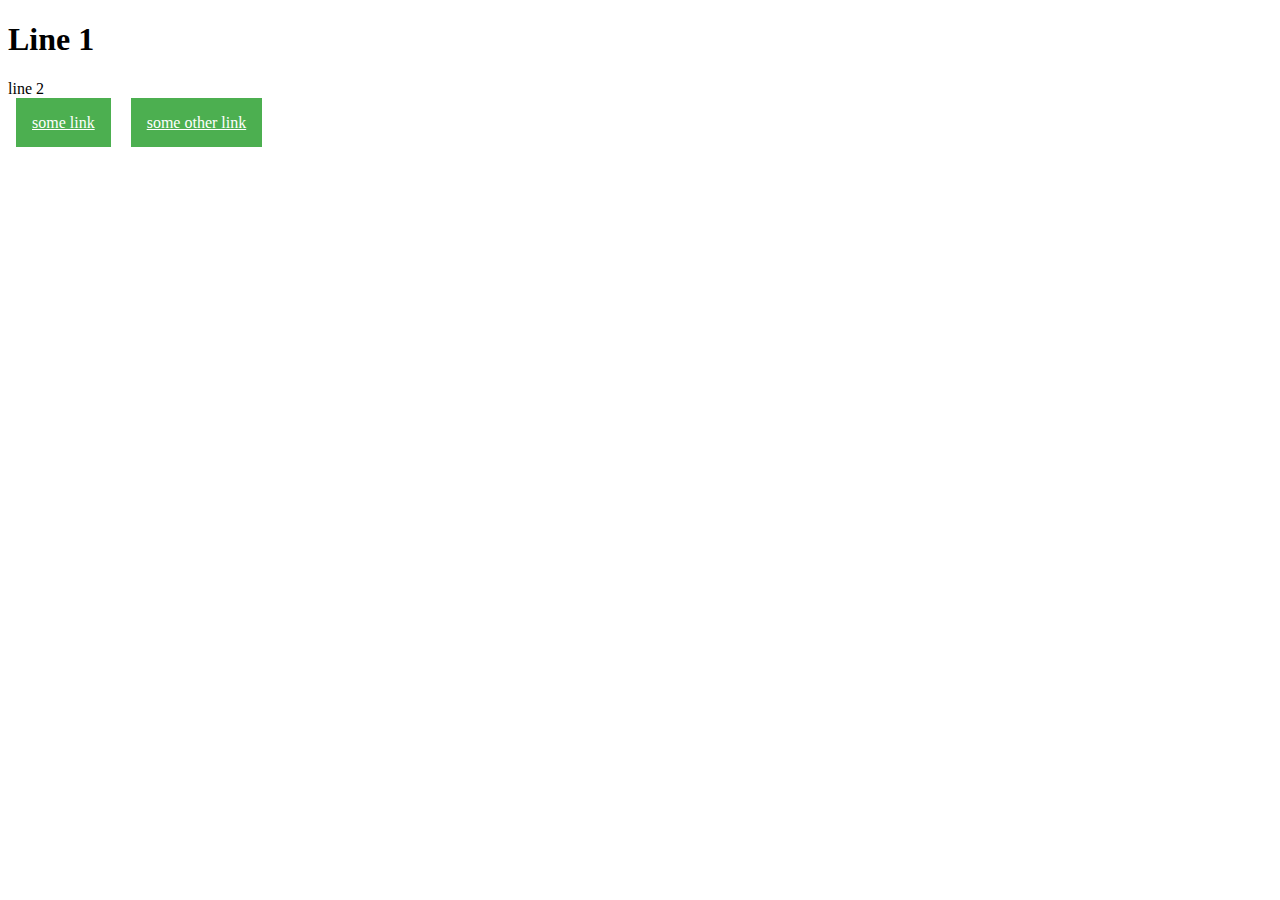
==== index.html @ fcda0232 "test" ====
<!DOCTYPE html>
<html>
<head>
	<meta charset="utf-8"/>
	<link rel="stylesheet" type="text/css" href="cssfile.css">
</head>
<body>

<h1>Line 1</h1>

<p>line 2</p>
<div class="link">
  <a class="linkbtn"  href="a.html">some link</a>
 
</div>

<div class="link">
  <a class="linkbtn"   href="b.html">some other link</a>

</div>


</body>
</html>
---- cssfile.css ----
/* Dropdown Button */
.linkbtn {
  background-color: #4CAF50;
  color: white;
  padding: 16px;
  font-size: 16px;
  border: none;
}

/* The container <div> - needed to position the dropdown content */
.link {
  position: relative;
  display: inline-block;
}
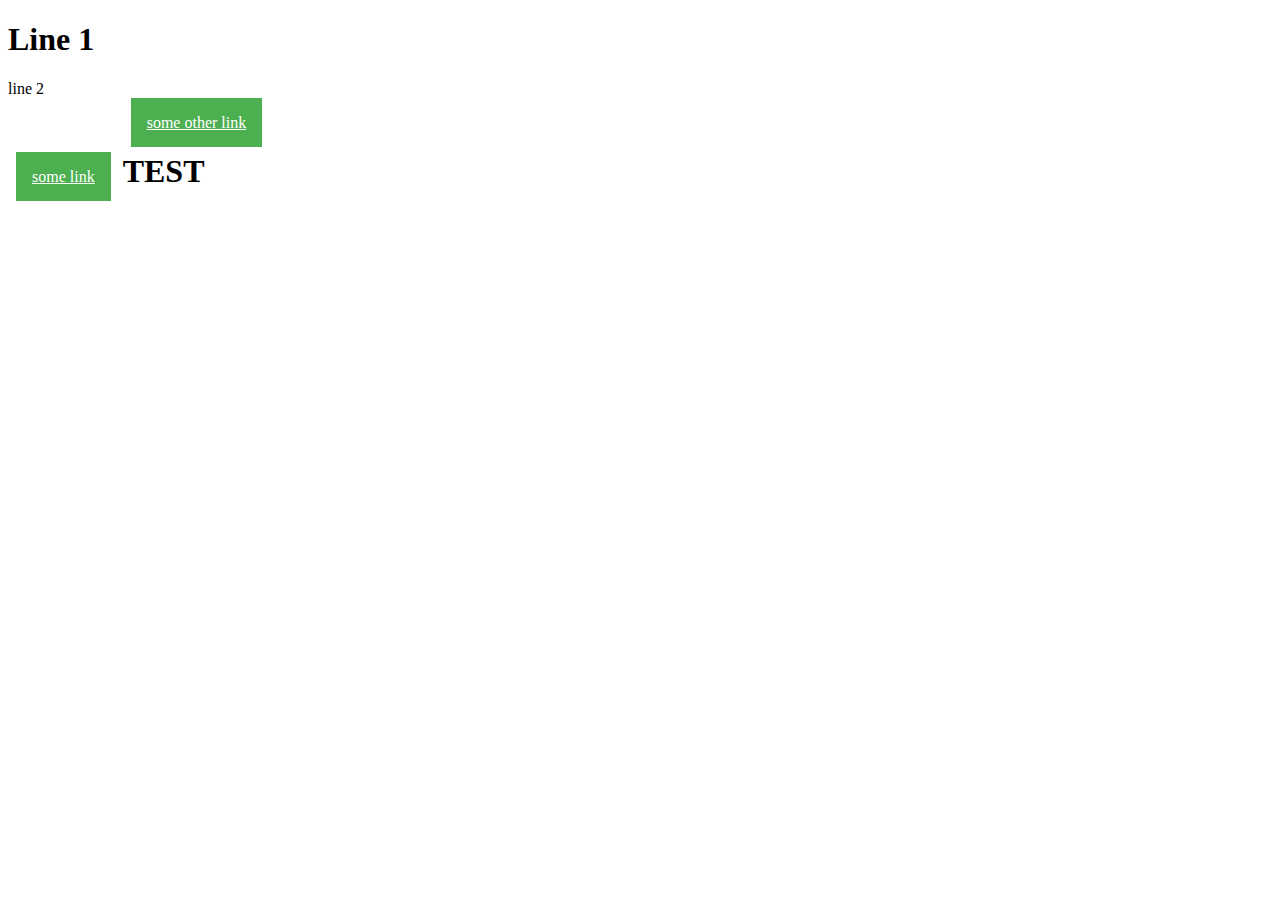
==== commit d3fe59c9: "test" ====
--- a/index.html
+++ b/index.html
@@ -18,6 +18,8 @@
 <div class="link">
   <a class="linkbtn"   href="b.html">some other link</a>
 
+<h1> TEST</h1>
+
 </div>
 
 
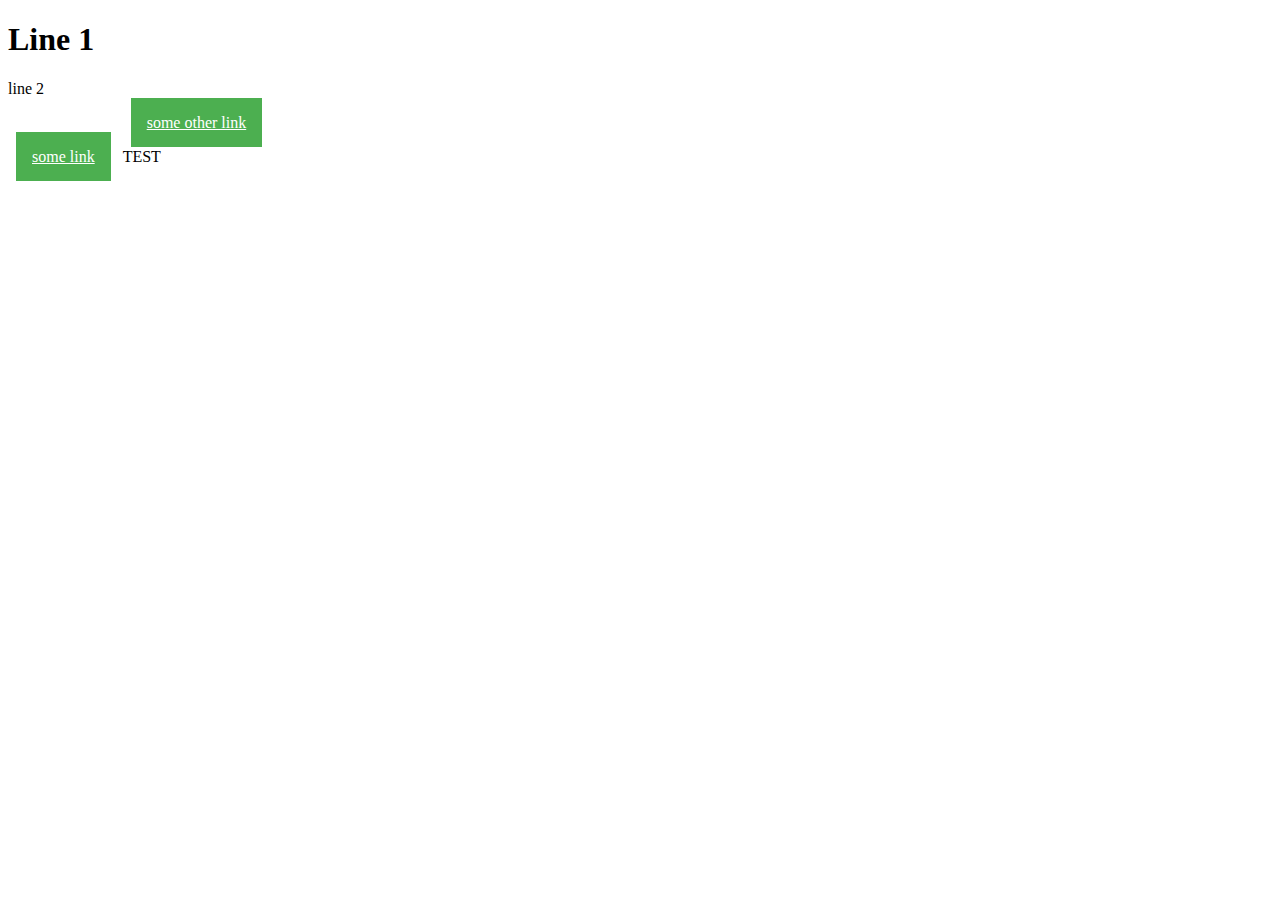
==== commit 18653d16: "test" ====
--- a/index.html
+++ b/index.html
@@ -16,9 +16,9 @@
 </div>
 
 <div class="link">
-  <a class="linkbtn"   href="b.html">some other link</a>
+  <a class="linkbtn"   href="a.html">some other link</a>
 
-<h1> TEST</h1>
+<p> TEST</p>
 
 </div>
 
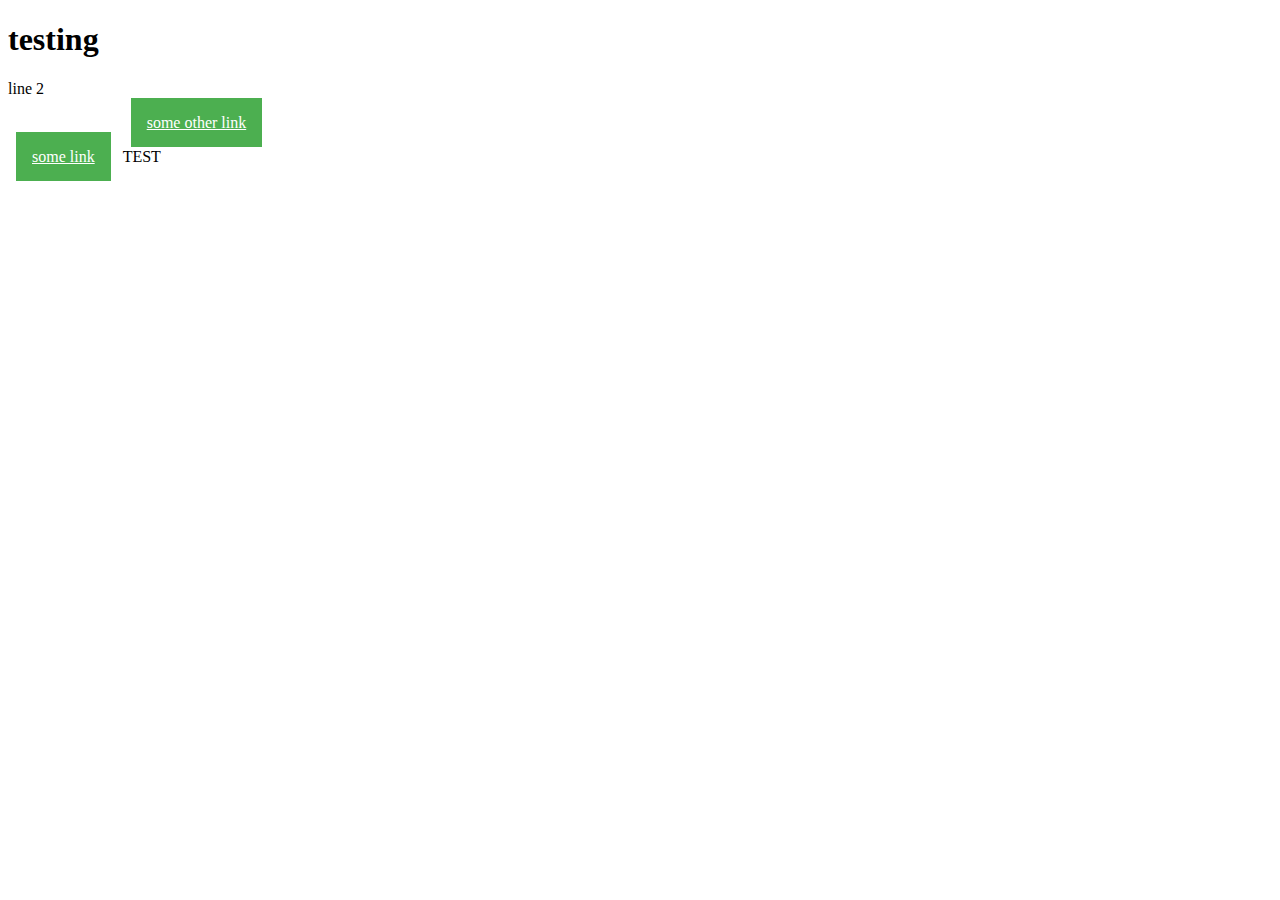
==== commit be2c8614: "test" ====
--- a/index.html
+++ b/index.html
@@ -7,7 +7,7 @@
 </head>
 <body>
 
-<h1>Line 1</h1>
+<h1>testing</h1>
 
 <p>line 2</p>
 <div class="link">
@@ -16,7 +16,7 @@
 </div>
 
 <div class="link">
-  <a class="linkbtn"   href="a.html">some other link</a>
+  <a class="linkbtn"   href="b.html">some other link</a>
 
 <p> TEST</p>
 
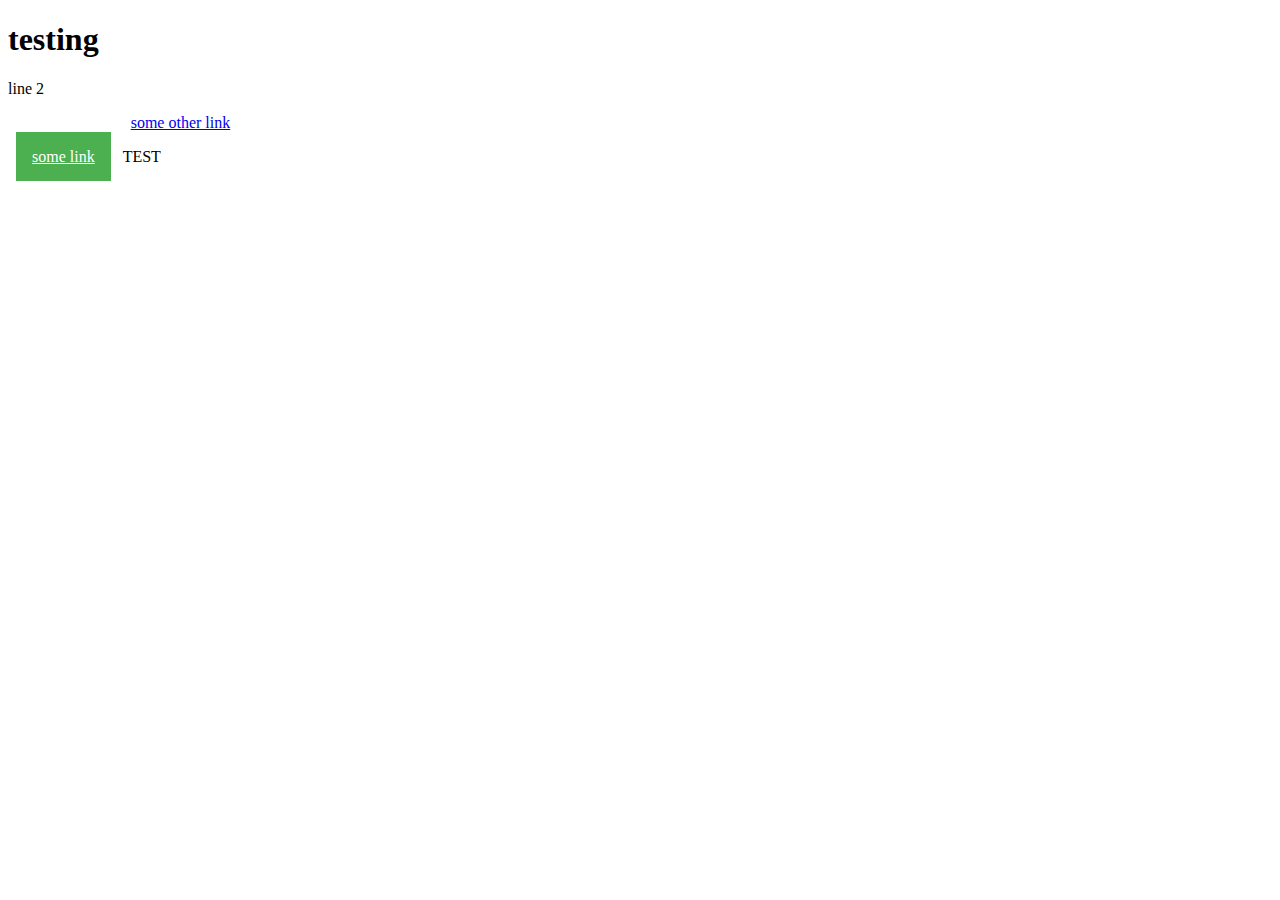
==== commit bb7c0d56: "test" ====
--- a/index.html
+++ b/index.html
@@ -16,7 +16,7 @@
 </div>
 
 <div class="link">
-  <a class="linkbtn"   href="b.html">some other link</a>
+  <a class="linkbtn1"   id = "someOtherID" href="b.html">some other link</a>
 
 <p> TEST</p>
 
